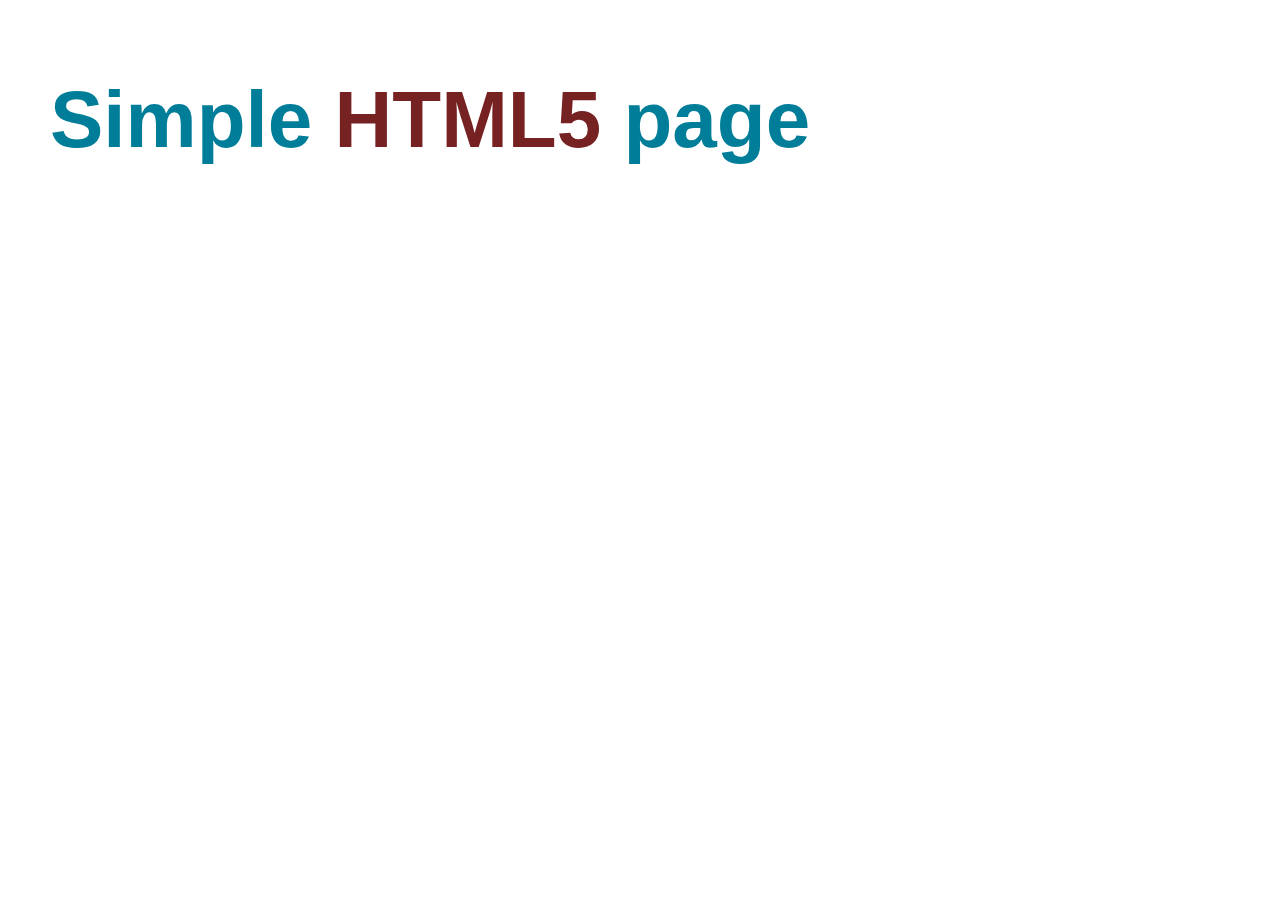
==== index.html @ 2763b624 "Adding header" ====
<!-- HTML5 Sandbox -->
<!DOCTYPE html>
<html>

<head>
	<meta charset="utf-8">
	<title>Index | HTML5 Sandbox</title>
	<link rel="stylesheet" href="css/style.css">
	<link rel="stylesheet" href="css/normalize.css">
	<script src="js/script.js"></script>
</head>

<body>
	<header>
		<h1>Simple <span>HTML5</span> page</h1>
	</header>
</body>

</html>
---- css/style.css ----
/*-- Put CSS rules here --*/
header {
	color: #007e99;
	font-size: 2.5rem;
	padding: 20px 50px;
}

header span {
	color: #722;
}
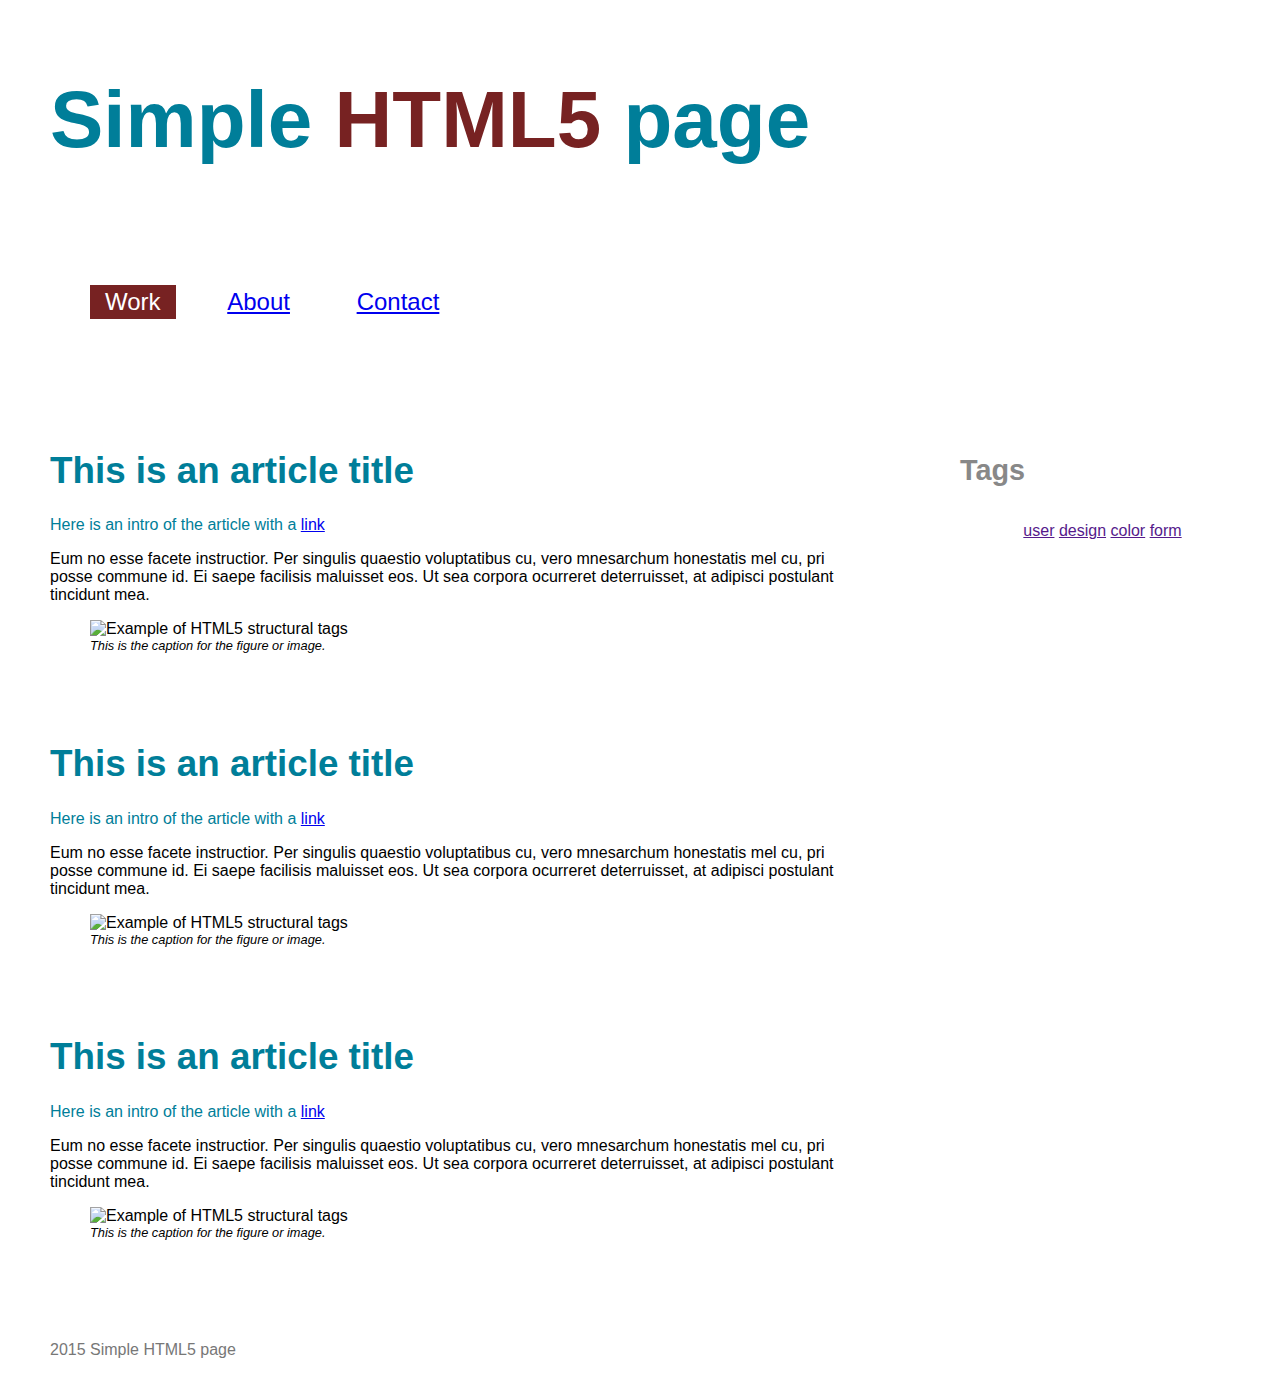
==== commit 0a5f8bfd: "Creating index html structure adding css" ====
--- a/index.html
+++ b/index.html
@@ -3,17 +3,68 @@
 <html>
 
 <head>
-	<meta charset="utf-8">
-	<title>Index | HTML5 Sandbox</title>
-	<link rel="stylesheet" href="css/style.css">
-	<link rel="stylesheet" href="css/normalize.css">
-	<script src="js/script.js"></script>
+    <meta charset="utf-8">
+    <title>Index | HTML5 Sandbox</title>
+    <link rel="stylesheet" href="css/style.css">
+    <link rel="stylesheet" href="css/normalize.css">
+    <script src="js/script.js"></script>
 </head>
 
 <body>
-	<header>
-		<h1>Simple <span>HTML5</span> page</h1>
-	</header>
+    <header>
+        <h1>Simple <span>HTML5</span> page</h1>
+    </header>
+    <nav>
+        <ul>
+            <li><span>Work</span></li>
+            <li><a href="#">About</a></li>
+            <li><a href="#">Contact</a></li>
+        </ul>
+    </nav>
+    <section>
+        <article>
+            <header>
+                <h1>This is an article title</h1> Here is an intro of the article with a <a href="#">link</a>
+            </header>
+            <p>Eum no esse facete instructior. Per singulis quaestio voluptatibus cu, vero mnesarchum honestatis mel cu, pri posse commune id. Ei saepe facilisis maluisset eos. Ut sea corpora ocurreret deterruisset, at adipisci postulant tincidunt mea.</p>
+            <figure>
+                <img src=" http://placehold.it/2000x1500" alt="Example of HTML5 structural tags" />
+                <figcaption>This is the caption for the figure or image.</figcaption>
+            </figure>
+        </article>
+        <article>
+            <header>
+                <h1>This is an article title</h1> Here is an intro of the article with a <a href="#">link</a>
+            </header>
+            <p>Eum no esse facete instructior. Per singulis quaestio voluptatibus cu, vero mnesarchum honestatis mel cu, pri posse commune id. Ei saepe facilisis maluisset eos. Ut sea corpora ocurreret deterruisset, at adipisci postulant tincidunt mea.</p>
+            <figure>
+                <img src=" http://placehold.it/2000x1500" alt="Example of HTML5 structural tags" />
+                <figcaption>This is the caption for the figure or image.</figcaption>
+            </figure>
+        </article>
+        <article>
+            <header>
+                <h1>This is an article title</h1> Here is an intro of the article with a <a href="#">link</a>
+            </header>
+            <p>Eum no esse facete instructior. Per singulis quaestio voluptatibus cu, vero mnesarchum honestatis mel cu, pri posse commune id. Ei saepe facilisis maluisset eos. Ut sea corpora ocurreret deterruisset, at adipisci postulant tincidunt mea.</p>
+            <figure>
+                <img src=" http://placehold.it/2000x1500" alt="Example of HTML5 structural tags" />
+                <figcaption>This is the caption for the figure or image.</figcaption>
+            </figure>
+        </article>
+    </section>
+    <aside>
+        <h1>Tags</h1>
+        <ul class="tag-cloud">
+            <li><a href="" rel="tag" class="w2">user</a></li>
+            <li><a href="" rel="tag" class="w8">design</a></li>
+            <li><a href="" rel="tag" class="w3">color</a></li>
+            <li><a href="" rel="tag" class="w5">form</a></li>
+        </ul>
+    </aside>
+    <footer>
+        <p>2015 Simple HTML5 page</p>
+    </footer>
 </body>
 
 </html>--- a/css/style.css
+++ b/css/style.css
@@ -7,4 +7,99 @@
 
 header span {
 	color: #722;
-}+}
+
+
+/*-- Navigation --*/
+nav {
+	font-size: 1.5rem;
+	margin: 5px 0;
+	padding: 20px 50px;
+}
+
+nav li {
+	display: inline;
+	margin: 0 15px;
+}
+
+nav li:first-child {
+	margin-left: 0px;
+}
+
+*html nav ul {
+	margin-left: -15px;
+}
+
+nav span, nav a {
+	padding: 3px 15px 4px;
+}
+
+nav span {
+	background: #722;
+	color: #fff;
+}
+
+
+/*-- Section --*/
+section {
+	float: left;
+	padding: 35px 0;
+	position: relative;
+	width: 70%;
+}
+
+section article {
+	margin: 0 50px 40px;
+	padding: 25px 0 0;
+	position: relative;
+}
+
+section header {
+	font-size: 1rem;
+	padding: 0;
+}
+
+section h1 {
+	font-size: 2.3rem;
+}
+
+figure img {
+	width: 100%;
+}
+
+figcaption {
+	font-style: italic;
+	font-size: 0.8rem;
+	width: 100%;
+}
+
+
+/*-- Aside --*/
+aside {
+	float: right;
+	padding: 70px 0 30px;
+	position: relative;
+	width: 25%;
+}
+
+aside h1 {
+	color: #888;
+	font-size: 1.8em;
+}
+
+aside .tag-cloud {
+	padding: 15px 35px 10px 0;
+	text-align: center;
+}
+
+aside .tag-cloud li {
+	display: inline;
+}
+
+/*-- Footer --*/
+
+footer {
+    clear: both;
+    color: #777;
+    padding: 10px 50px
+}
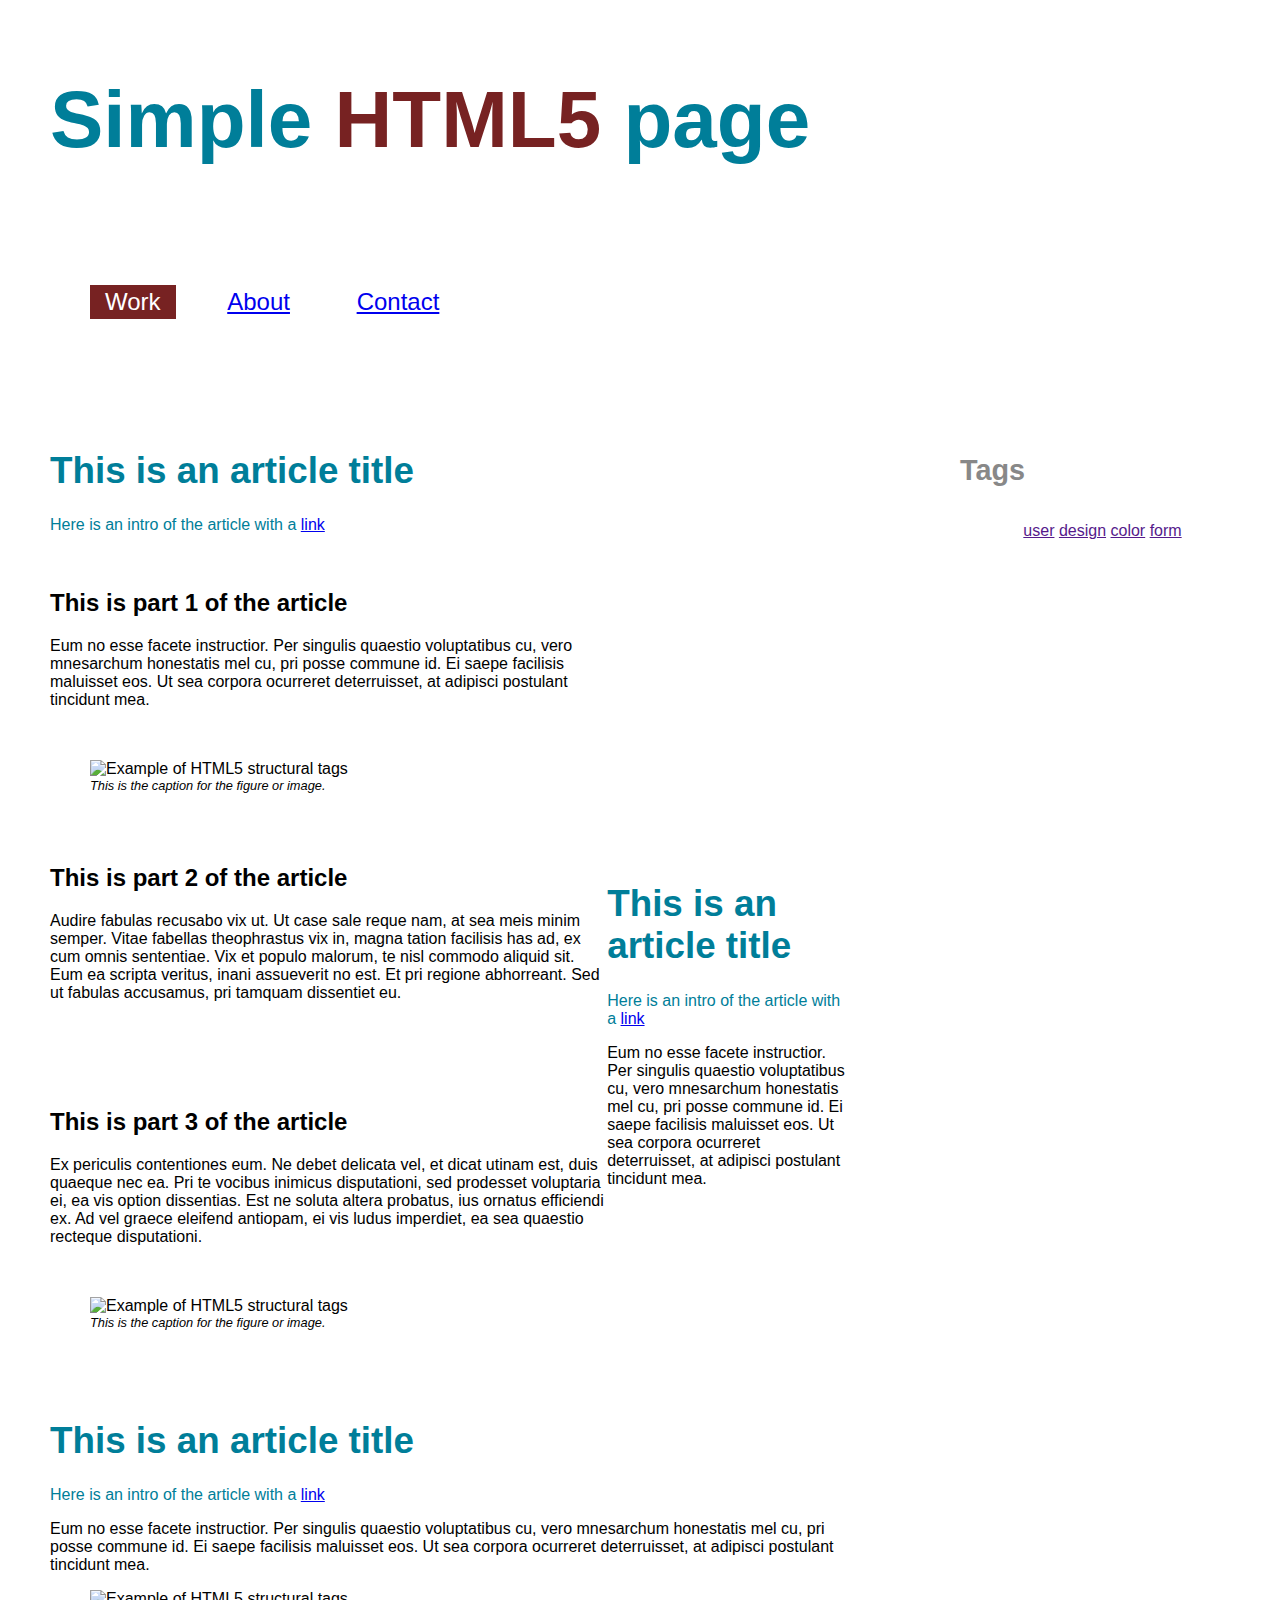
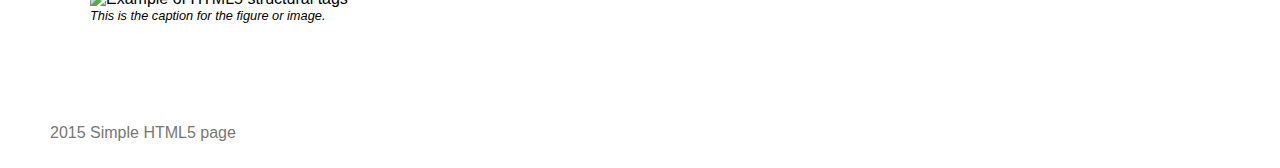
==== commit 8313160e: "divided article with sections" ====
--- a/index.html
+++ b/index.html
@@ -22,15 +22,26 @@
         </ul>
     </nav>
     <section>
-        <article>
+        <article id="long">
             <header>
                 <h1>This is an article title</h1> Here is an intro of the article with a <a href="#">link</a>
             </header>
-            <p>Eum no esse facete instructior. Per singulis quaestio voluptatibus cu, vero mnesarchum honestatis mel cu, pri posse commune id. Ei saepe facilisis maluisset eos. Ut sea corpora ocurreret deterruisset, at adipisci postulant tincidunt mea.</p>
+            <section id="long-part1">
+            	<h2>This is part 1 of the article</h2>
+                <p>Eum no esse facete instructior. Per singulis quaestio voluptatibus cu, vero mnesarchum honestatis mel cu, pri posse commune id. Ei saepe facilisis maluisset eos. Ut sea corpora ocurreret deterruisset, at adipisci postulant tincidunt mea.</p>
+            </section>
             <figure>
                 <img src=" http://placehold.it/2000x1500" alt="Example of HTML5 structural tags" />
                 <figcaption>This is the caption for the figure or image.</figcaption>
             </figure>
+            <section id="long-part2">
+            	<h2>This is part 2 of the article</h2>
+            	<p>Audire fabulas recusabo vix ut. Ut case sale reque nam, at sea meis minim semper. Vitae fabellas theophrastus vix in, magna tation facilisis has ad, ex cum omnis sententiae. Vix et populo malorum, te nisl commodo aliquid sit. Eum ea scripta veritus, inani assueverit no est. Et pri regione abhorreant. Sed ut fabulas accusamus, pri tamquam dissentiet eu.</p>
+            </section>
+            <section id="long-part3">
+            	<h2>This is part 3 of the article</h2>
+            	<p>Ex periculis contentiones eum. Ne debet delicata vel, et dicat utinam est, duis quaeque nec ea. Pri te vocibus inimicus disputationi, sed prodesset voluptaria ei, ea vis option dissentias. Est ne soluta altera probatus, ius ornatus efficiendi ex. Ad vel graece eleifend antiopam, ei vis ludus imperdiet, ea sea quaestio recteque disputationi.</p>
+            </section>
         </article>
         <article>
             <header>
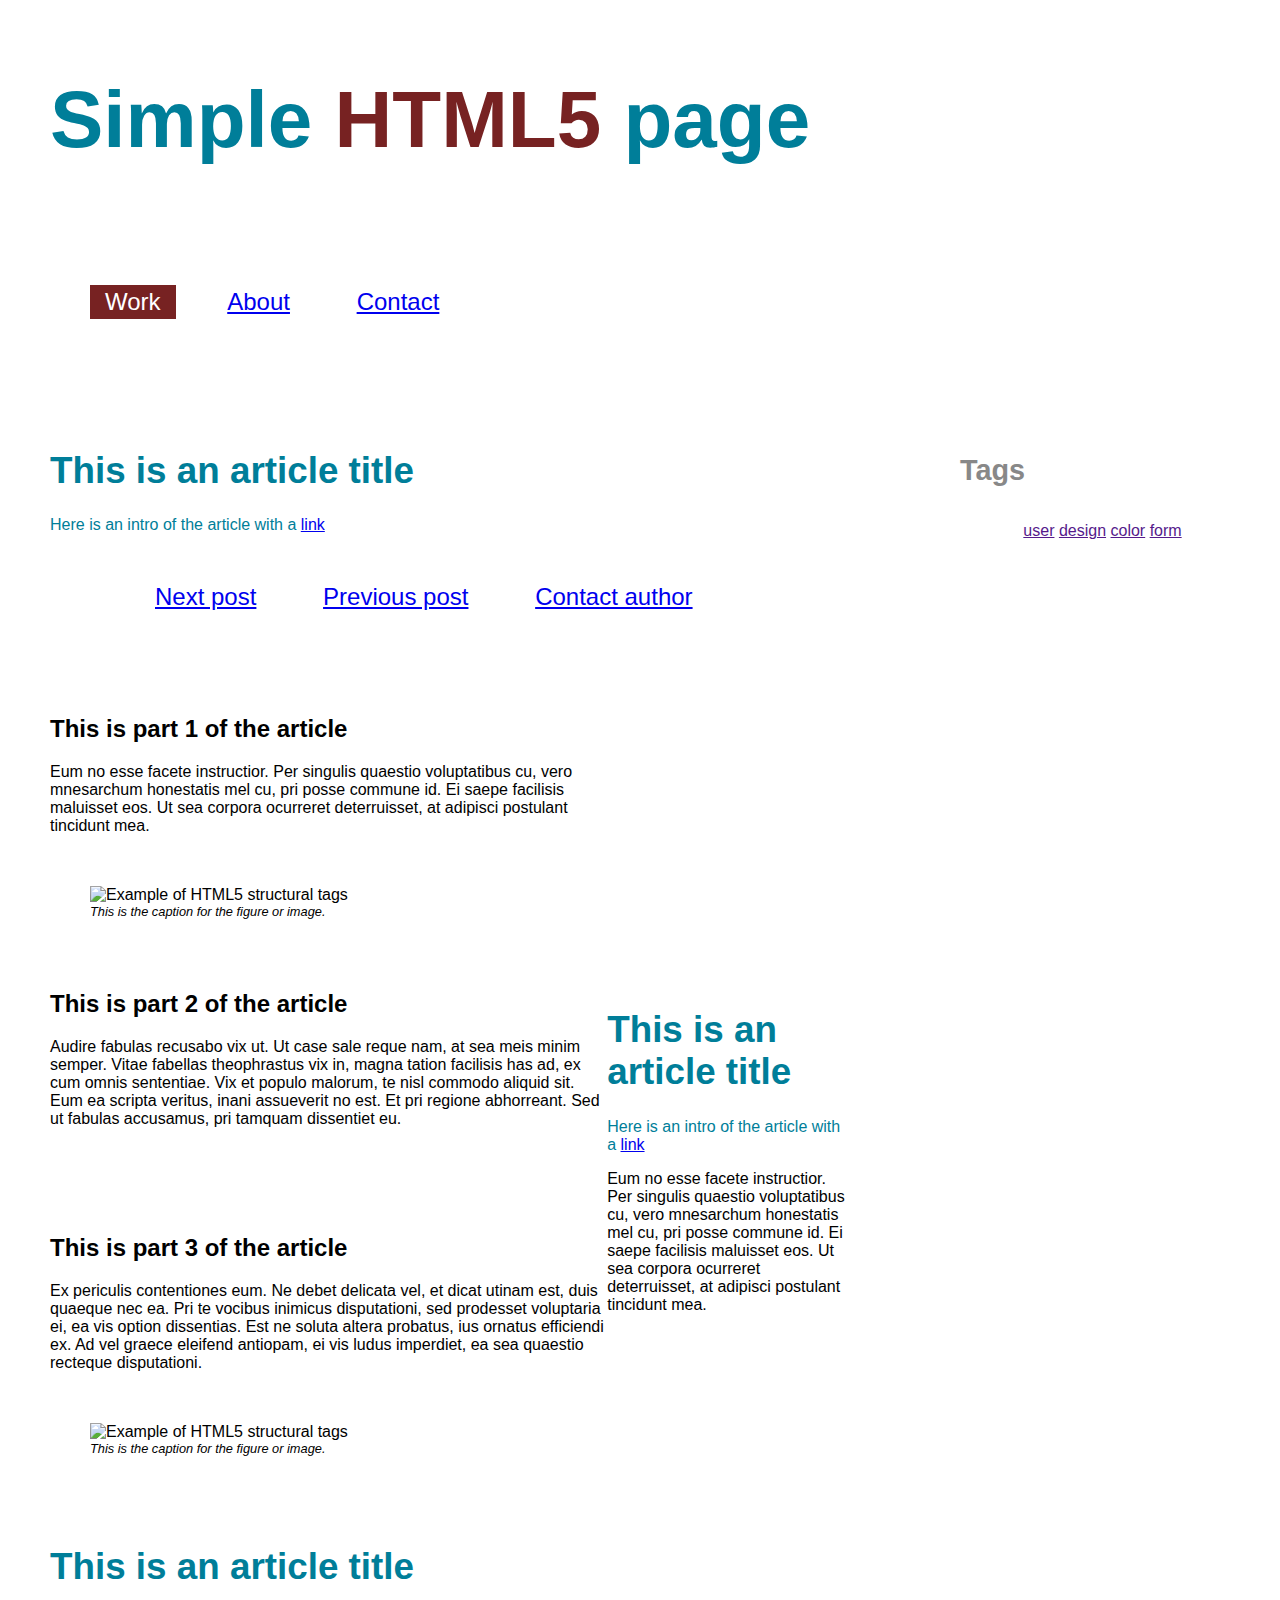
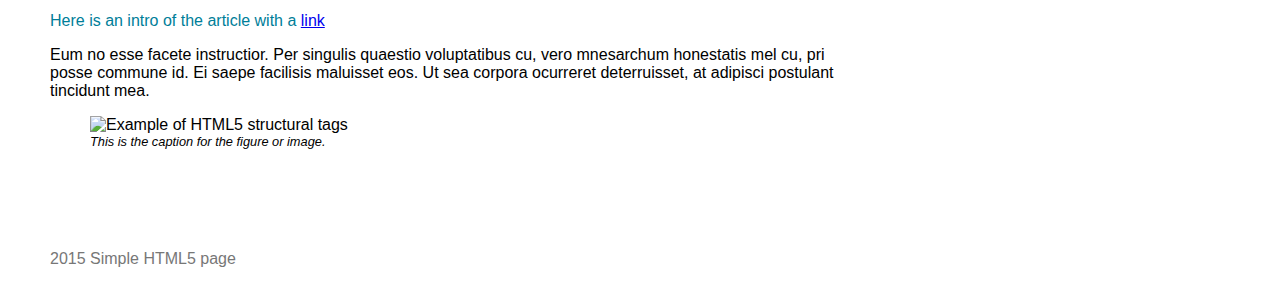
==== commit b96cb64d: "added secondary nav in article" ====
--- a/index.html
+++ b/index.html
@@ -26,8 +26,15 @@
             <header>
                 <h1>This is an article title</h1> Here is an intro of the article with a <a href="#">link</a>
             </header>
+            <nav id="secondary">
+                <ul>
+                    <li><a href="...">Next post</a></li>
+                    <li><a href="...">Previous post</a></li>
+                    <li><a href="...">Contact author</a></li>
+                </ul>
+            </nav>
             <section id="long-part1">
-            	<h2>This is part 1 of the article</h2>
+                <h2>This is part 1 of the article</h2>
                 <p>Eum no esse facete instructior. Per singulis quaestio voluptatibus cu, vero mnesarchum honestatis mel cu, pri posse commune id. Ei saepe facilisis maluisset eos. Ut sea corpora ocurreret deterruisset, at adipisci postulant tincidunt mea.</p>
             </section>
             <figure>
@@ -35,12 +42,12 @@
                 <figcaption>This is the caption for the figure or image.</figcaption>
             </figure>
             <section id="long-part2">
-            	<h2>This is part 2 of the article</h2>
-            	<p>Audire fabulas recusabo vix ut. Ut case sale reque nam, at sea meis minim semper. Vitae fabellas theophrastus vix in, magna tation facilisis has ad, ex cum omnis sententiae. Vix et populo malorum, te nisl commodo aliquid sit. Eum ea scripta veritus, inani assueverit no est. Et pri regione abhorreant. Sed ut fabulas accusamus, pri tamquam dissentiet eu.</p>
+                <h2>This is part 2 of the article</h2>
+                <p>Audire fabulas recusabo vix ut. Ut case sale reque nam, at sea meis minim semper. Vitae fabellas theophrastus vix in, magna tation facilisis has ad, ex cum omnis sententiae. Vix et populo malorum, te nisl commodo aliquid sit. Eum ea scripta veritus, inani assueverit no est. Et pri regione abhorreant. Sed ut fabulas accusamus, pri tamquam dissentiet eu.</p>
             </section>
             <section id="long-part3">
-            	<h2>This is part 3 of the article</h2>
-            	<p>Ex periculis contentiones eum. Ne debet delicata vel, et dicat utinam est, duis quaeque nec ea. Pri te vocibus inimicus disputationi, sed prodesset voluptaria ei, ea vis option dissentias. Est ne soluta altera probatus, ius ornatus efficiendi ex. Ad vel graece eleifend antiopam, ei vis ludus imperdiet, ea sea quaestio recteque disputationi.</p>
+                <h2>This is part 3 of the article</h2>
+                <p>Ex periculis contentiones eum. Ne debet delicata vel, et dicat utinam est, duis quaeque nec ea. Pri te vocibus inimicus disputationi, sed prodesset voluptaria ei, ea vis option dissentias. Est ne soluta altera probatus, ius ornatus efficiendi ex. Ad vel graece eleifend antiopam, ei vis ludus imperdiet, ea sea quaestio recteque disputationi.</p>
             </section>
         </article>
         <article>
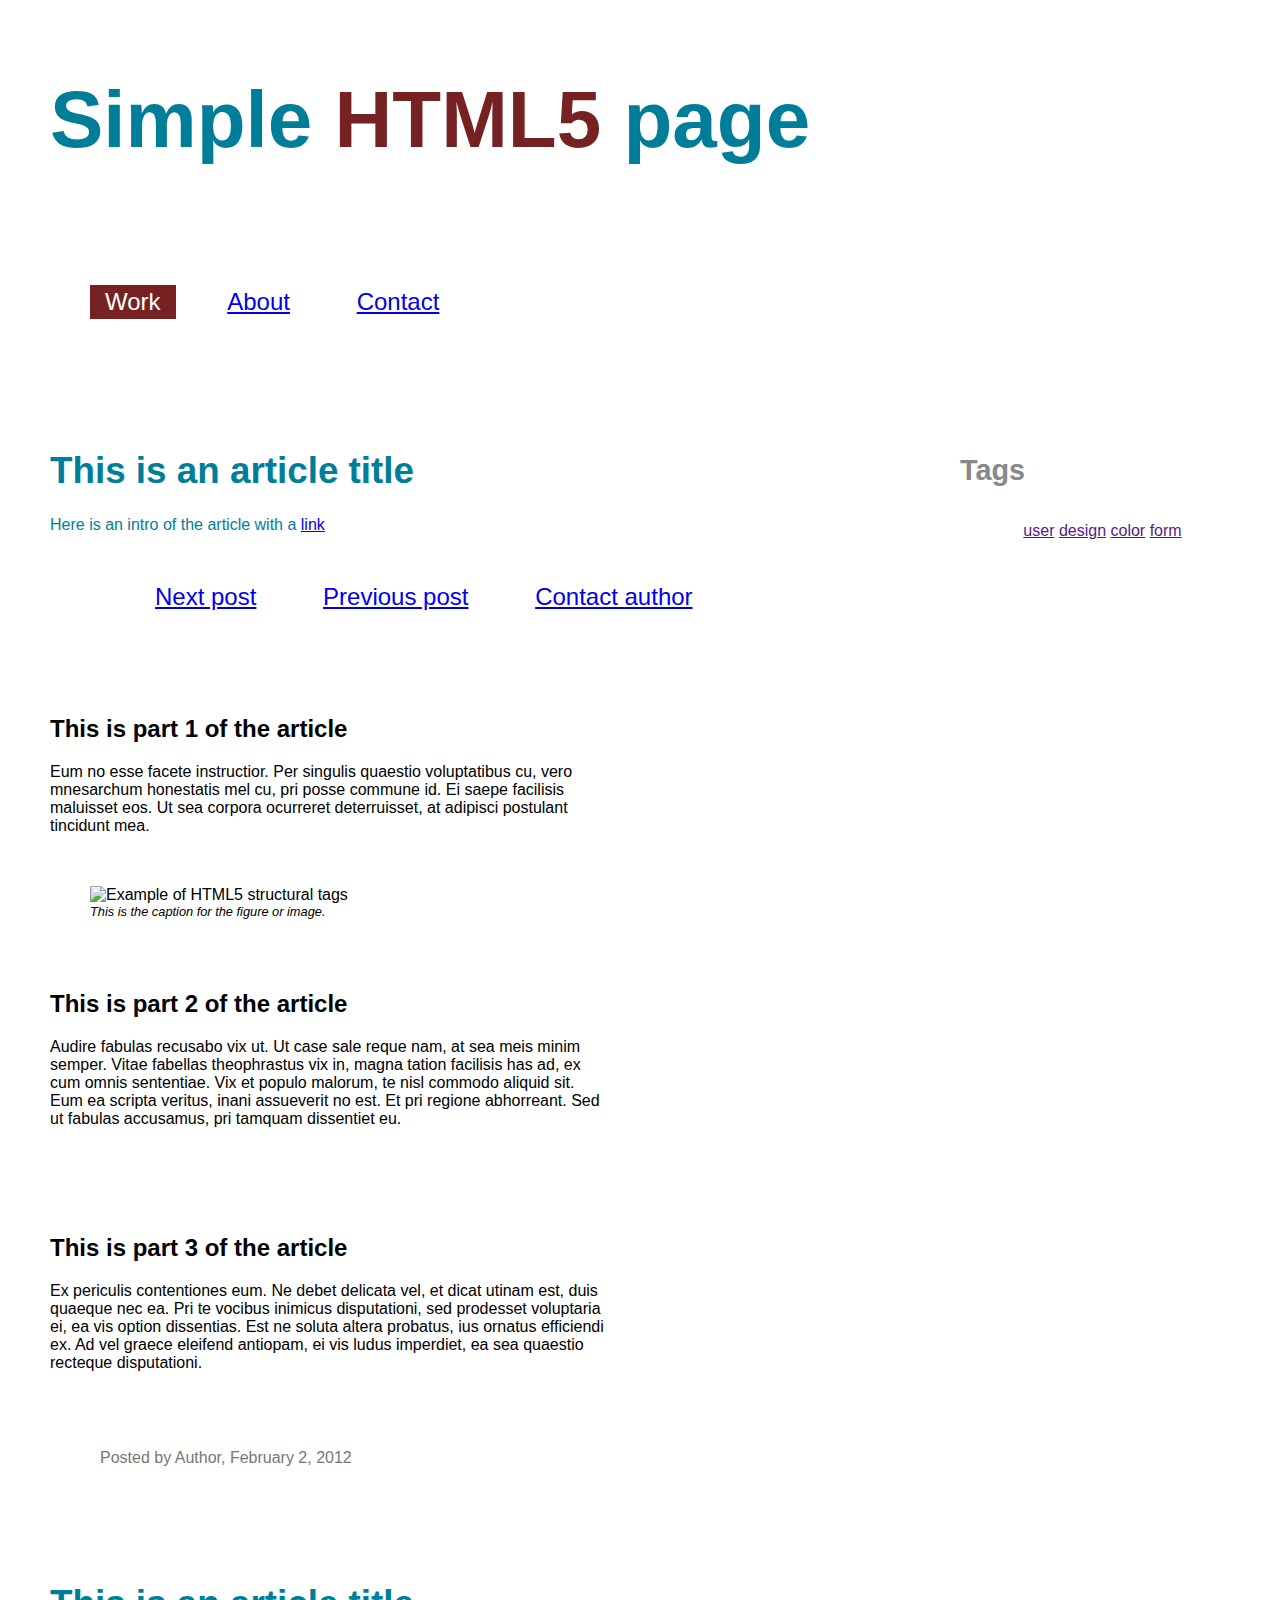
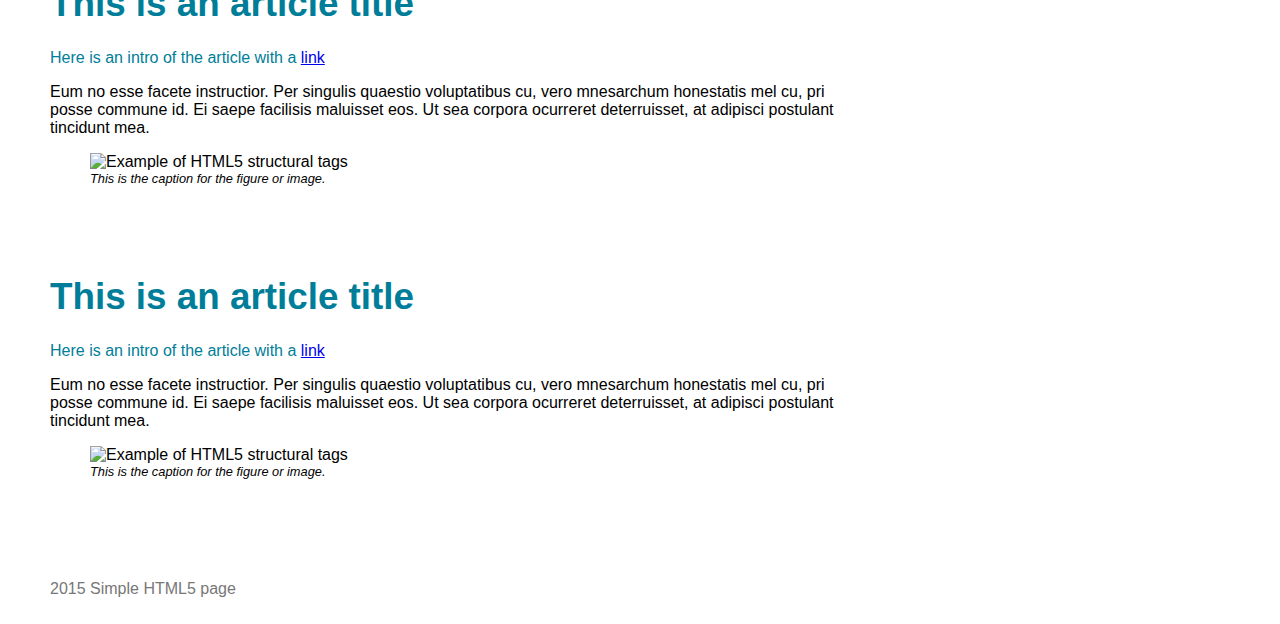
==== commit 609caeb9: "added footer to article" ====
--- a/index.html
+++ b/index.html
@@ -49,6 +49,12 @@
                 <h2>This is part 3 of the article</h2>
                 <p>Ex periculis contentiones eum. Ne debet delicata vel, et dicat utinam est, duis quaeque nec ea. Pri te vocibus inimicus disputationi, sed prodesset voluptaria ei, ea vis option dissentias. Est ne soluta altera probatus, ius ornatus efficiendi ex. Ad vel graece eleifend antiopam, ei vis ludus imperdiet, ea sea quaestio recteque disputationi.</p>
             </section>
+            <footer>
+                <p>Posted by Author,
+                    <time datetime="2012-02-02">February 2, 2012
+                    </time>
+                </p>
+            </footer>
         </article>
         <article>
             <header>
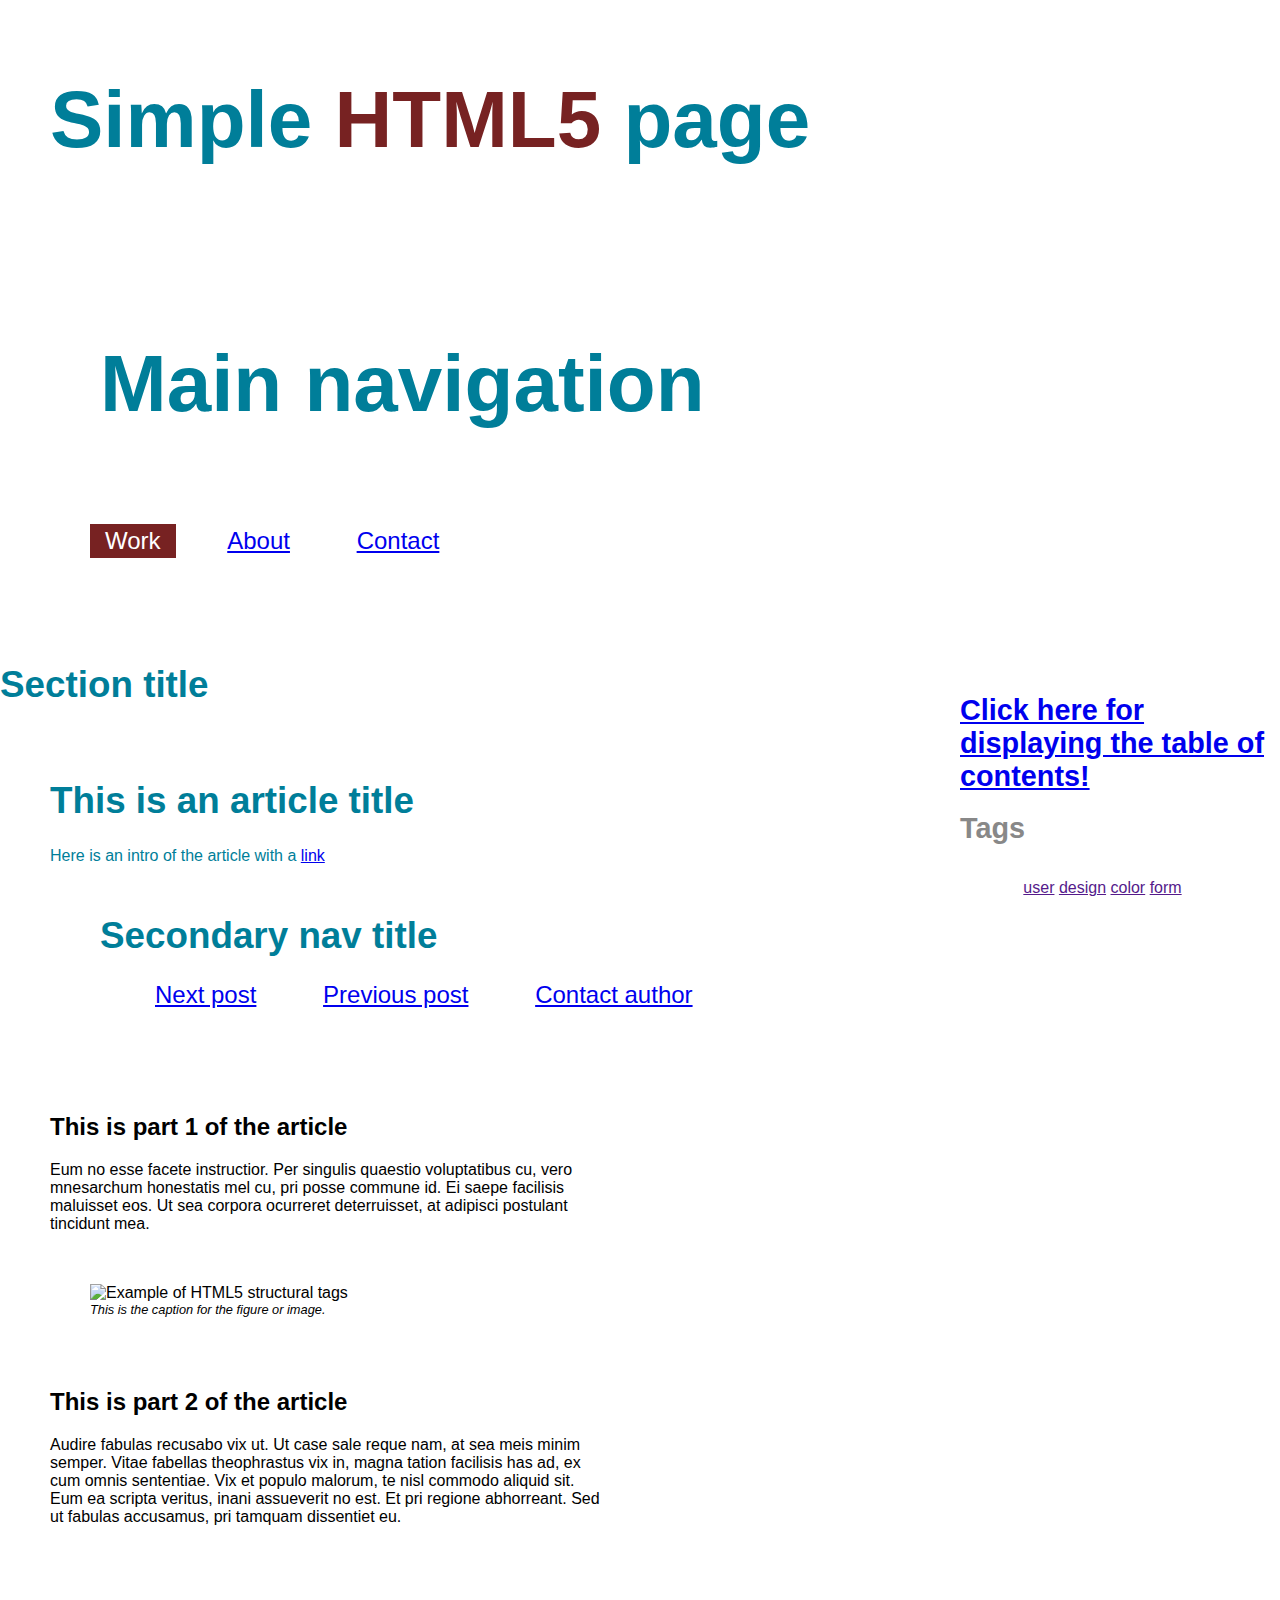
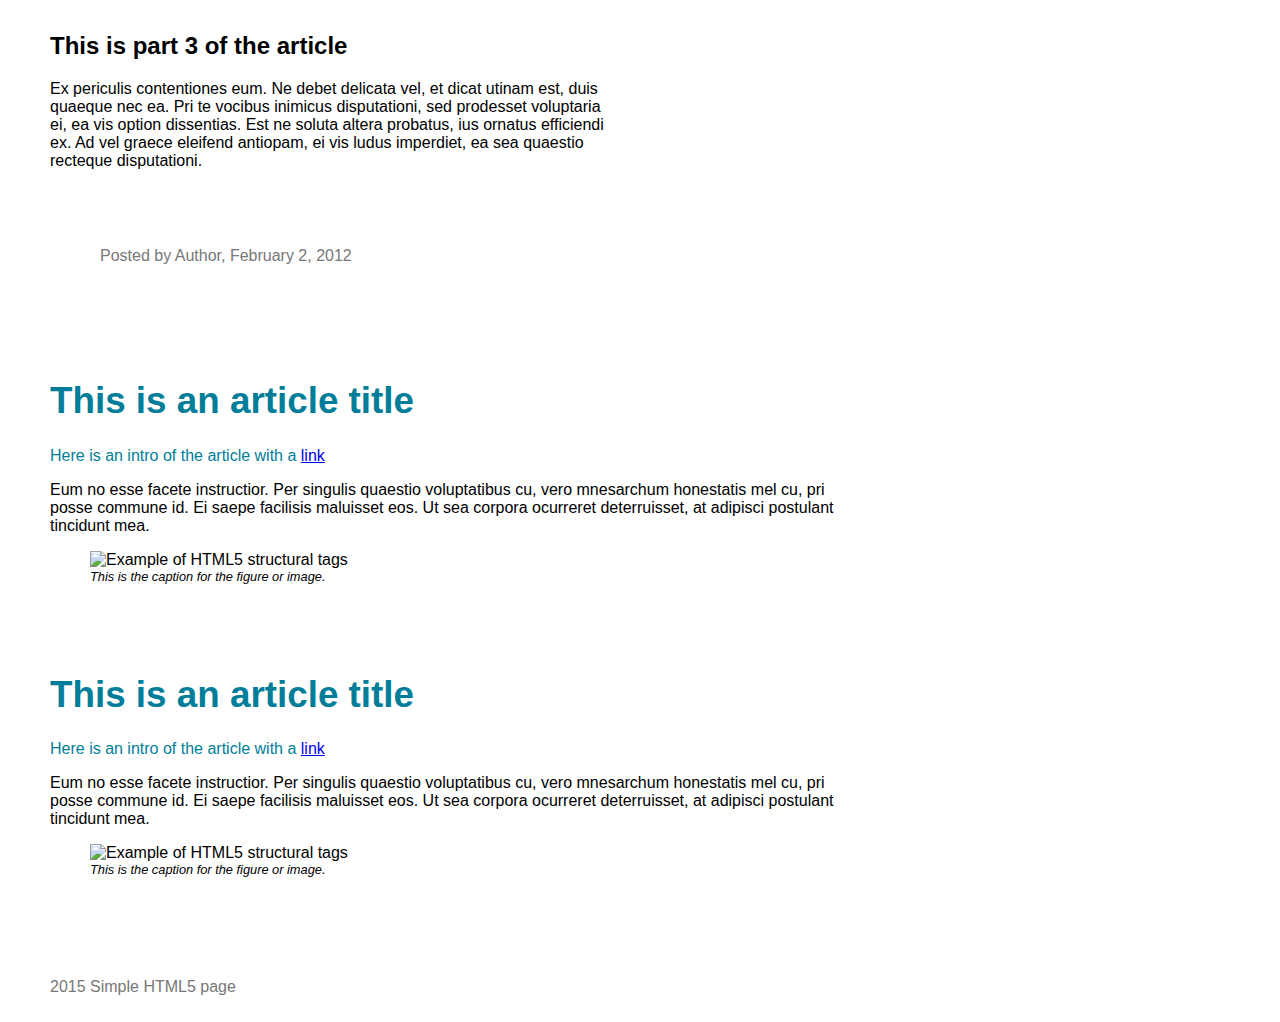
==== commit 01a216d7: "added titles to sectioning elements" ====
--- a/index.html
+++ b/index.html
@@ -12,9 +12,14 @@
 
 <body>
     <header>
+        <!-- Sectioning element "page-header" -->
         <h1>Simple <span>HTML5</span> page</h1>
     </header>
     <nav>
+        <!-- Sectioning element "page-navigation" -->
+        <header>
+            <h1>Main navigation</h1>
+        </header>
         <ul>
             <li><span>Work</span></li>
             <li><a href="#">About</a></li>
@@ -22,11 +27,21 @@
         </ul>
     </nav>
     <section>
+        <!-- Sectioning element "page-section" -->
+        <header>
+            <h1>Section title</h1>
+        </header>
         <article id="long">
+            <!-- Sectioning element "section-article" -->
             <header>
+                <!-- Sectioning element "article-header" -->
                 <h1>This is an article title</h1> Here is an intro of the article with a <a href="#">link</a>
             </header>
             <nav id="secondary">
+                <!-- Sectioning element "article-nav" -->
+                <header>
+                    <h1>Secondary nav title</h1>
+                </header>
                 <ul>
                     <li><a href="...">Next post</a></li>
                     <li><a href="...">Previous post</a></li>
@@ -34,6 +49,7 @@
                 </ul>
             </nav>
             <section id="long-part1">
+                <!-- Sectioning element "article-section" -->
                 <h2>This is part 1 of the article</h2>
                 <p>Eum no esse facete instructior. Per singulis quaestio voluptatibus cu, vero mnesarchum honestatis mel cu, pri posse commune id. Ei saepe facilisis maluisset eos. Ut sea corpora ocurreret deterruisset, at adipisci postulant tincidunt mea.</p>
             </section>
@@ -42,14 +58,17 @@
                 <figcaption>This is the caption for the figure or image.</figcaption>
             </figure>
             <section id="long-part2">
+                <!-- Sectioning element "article-section" -->
                 <h2>This is part 2 of the article</h2>
                 <p>Audire fabulas recusabo vix ut. Ut case sale reque nam, at sea meis minim semper. Vitae fabellas theophrastus vix in, magna tation facilisis has ad, ex cum omnis sententiae. Vix et populo malorum, te nisl commodo aliquid sit. Eum ea scripta veritus, inani assueverit no est. Et pri regione abhorreant. Sed ut fabulas accusamus, pri tamquam dissentiet eu.</p>
             </section>
             <section id="long-part3">
+                <!-- Sectioning element "article-section" -->
                 <h2>This is part 3 of the article</h2>
                 <p>Ex periculis contentiones eum. Ne debet delicata vel, et dicat utinam est, duis quaeque nec ea. Pri te vocibus inimicus disputationi, sed prodesset voluptaria ei, ea vis option dissentias. Est ne soluta altera probatus, ius ornatus efficiendi ex. Ad vel graece eleifend antiopam, ei vis ludus imperdiet, ea sea quaestio recteque disputationi.</p>
             </section>
             <footer>
+                <!-- Sectioning element "article-footer" -->
                 <p>Posted by Author,
                     <time datetime="2012-02-02">February 2, 2012
                     </time>
@@ -57,6 +76,7 @@
             </footer>
         </article>
         <article>
+            <!-- Sectioning element "section-article" -->
             <header>
                 <h1>This is an article title</h1> Here is an intro of the article with a <a href="#">link</a>
             </header>
@@ -78,6 +98,12 @@
         </article>
     </section>
     <aside>
+        <h1>
+     <a href="javascript:(function(){...});"
+        title="TableDeMatiere">
+        Click here for displaying the table of contents!
+     </a>
+   </h1>
         <h1>Tags</h1>
         <ul class="tag-cloud">
             <li><a href="" rel="tag" class="w2">user</a></li>
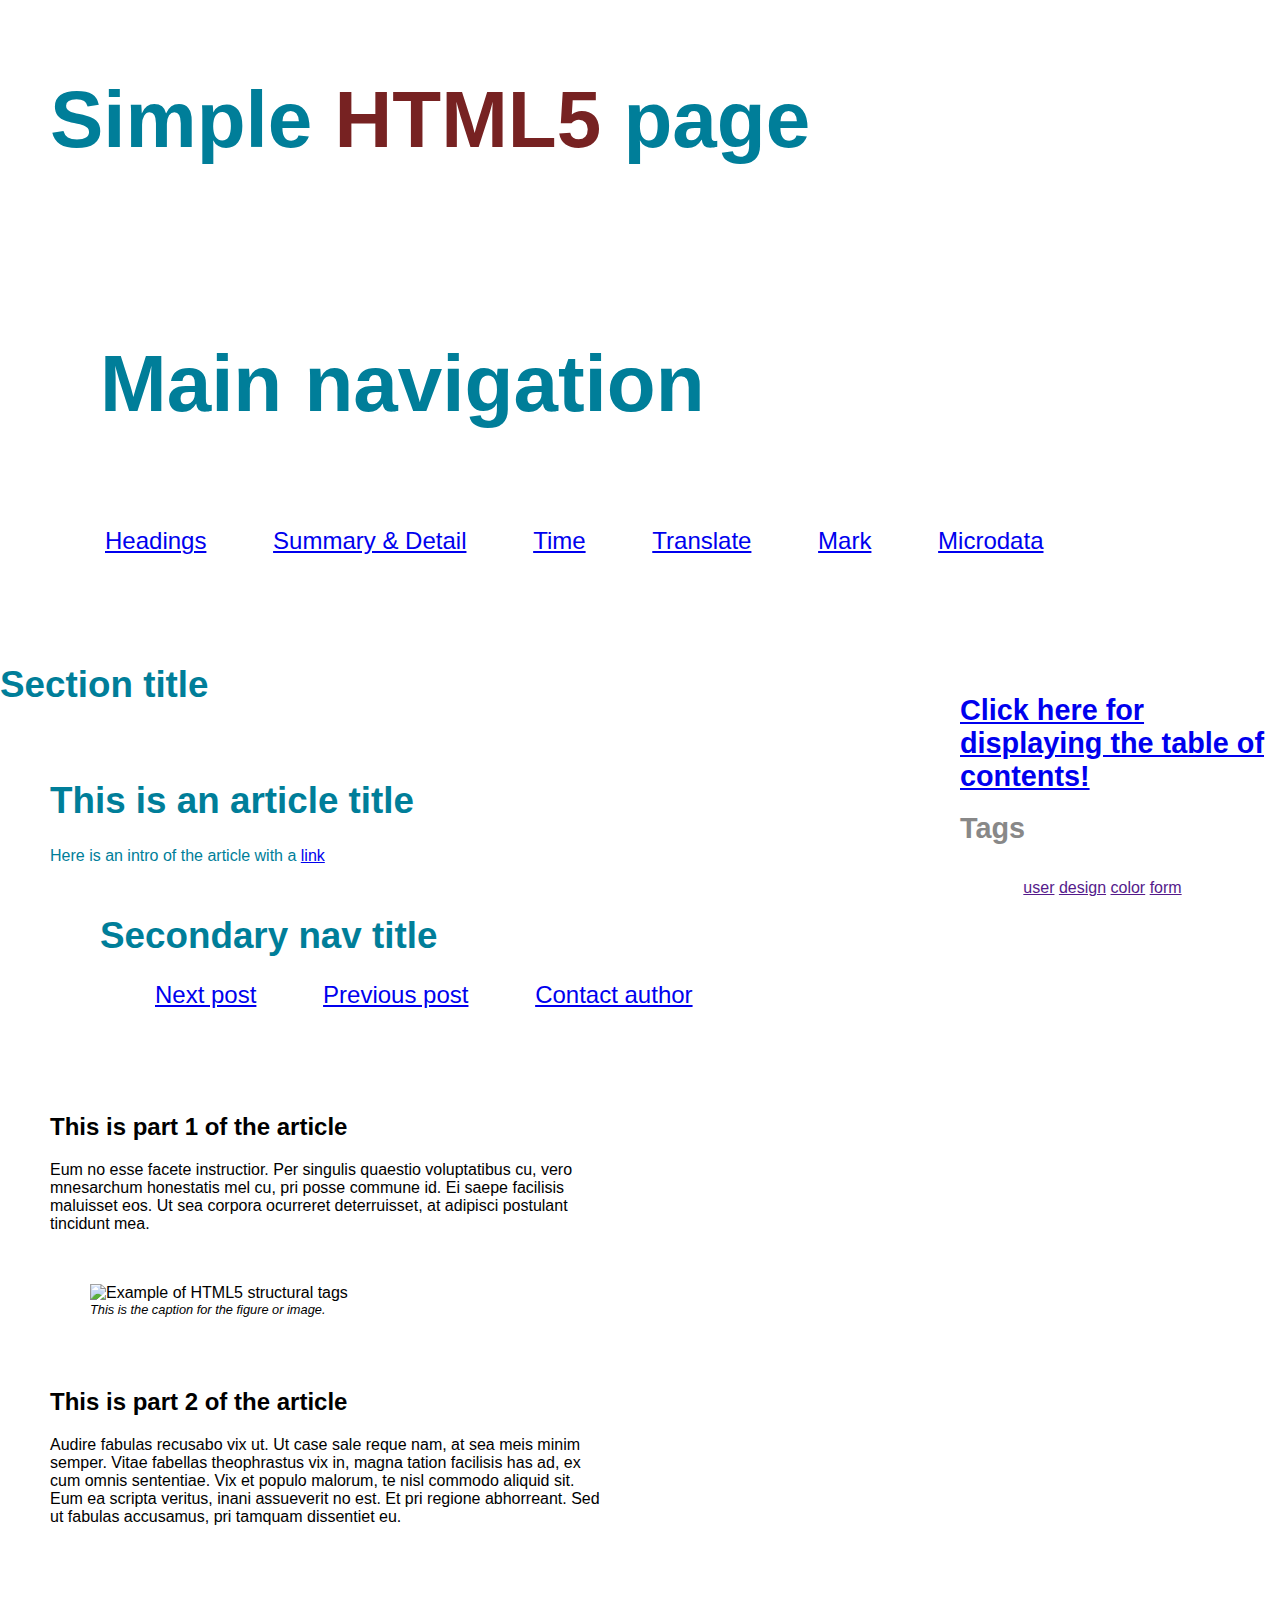
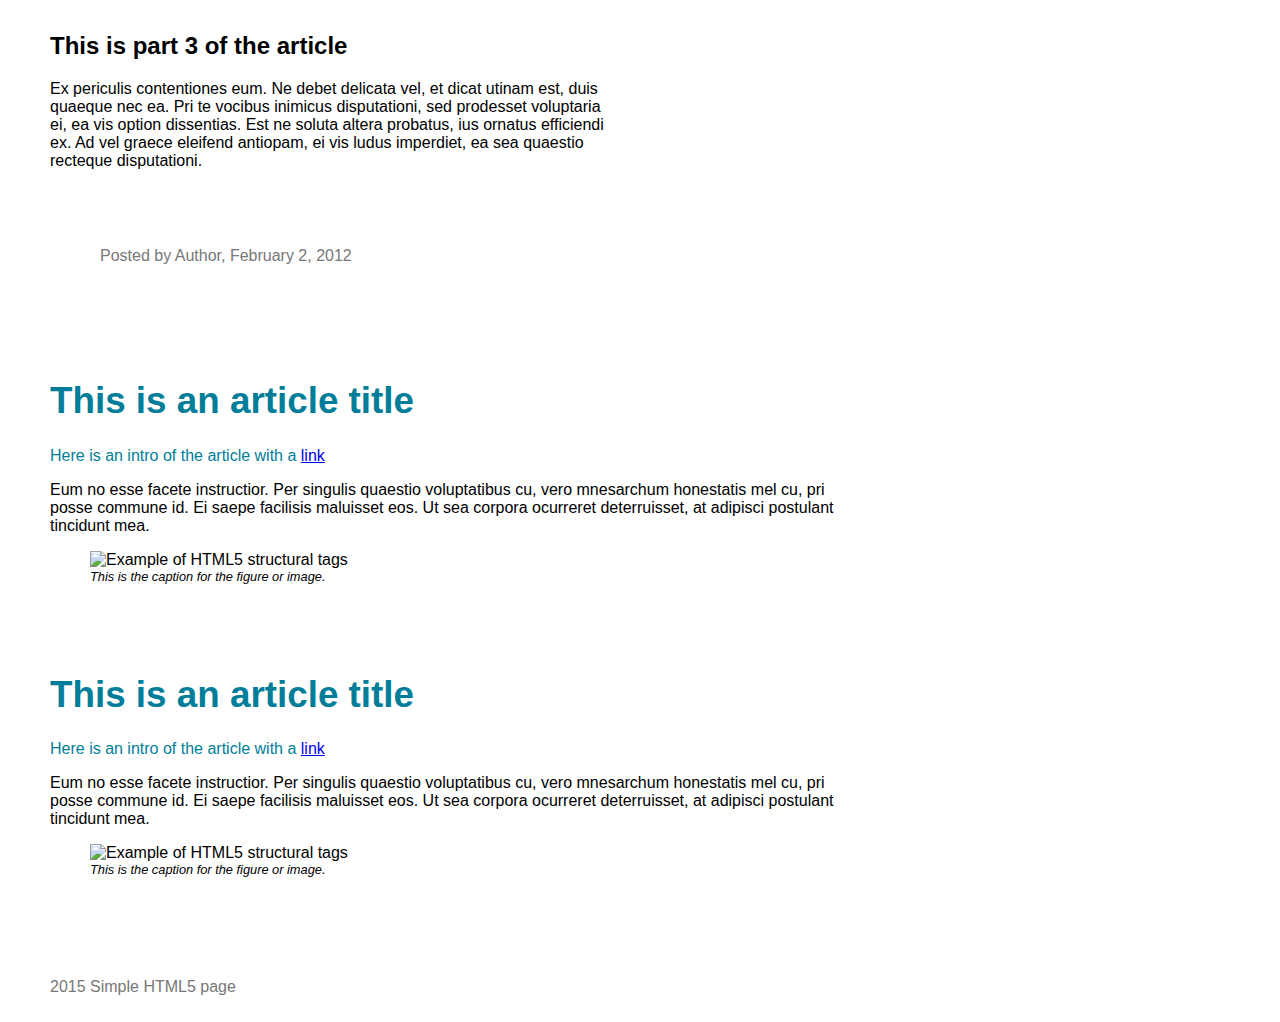
==== commit 9bf03062: "Add links to main nav" ====
--- a/index.html
+++ b/index.html
@@ -21,9 +21,12 @@
             <h1>Main navigation</h1>
         </header>
         <ul>
-            <li><span>Work</span></li>
-            <li><a href="#">About</a></li>
-            <li><a href="#">Contact</a></li>
+            <li><a href="headings.html">Headings</a></li>
+            <li><a href="summaryDetail.html">Summary &amp; Detail</a></li>
+            <li><a href="time.html">Time</a></li>
+            <li><a href="translate.html">Translate</a></li>
+            <li><a href="mark.html">Mark</a></li>
+            <li><a href="microdata.html">Microdata</a></li>
         </ul>
     </nav>
     <section>
--- a/css/style.css
+++ b/css/style.css
@@ -1,4 +1,18 @@
 /*-- Put CSS rules here --*/
+
+/*-- Visibility rules --*/
+.visually-hidden { /*-- Rule hides content visually, but makes it accessable for screen readers
+position: absolute !important;
+clip: rect(1px 1px 1px 1px); /* IE6, IE7 */
+clip: rect(1px, 1px, 1px, 1px);
+padding:0 !important;
+border:0 !important;
+height: 1px !important;
+width: 1px !important;
+overflow: hidden;
+}
+
+/*-- General rules --*/
 header {
 	color: #007e99;
 	font-size: 2.5rem;
